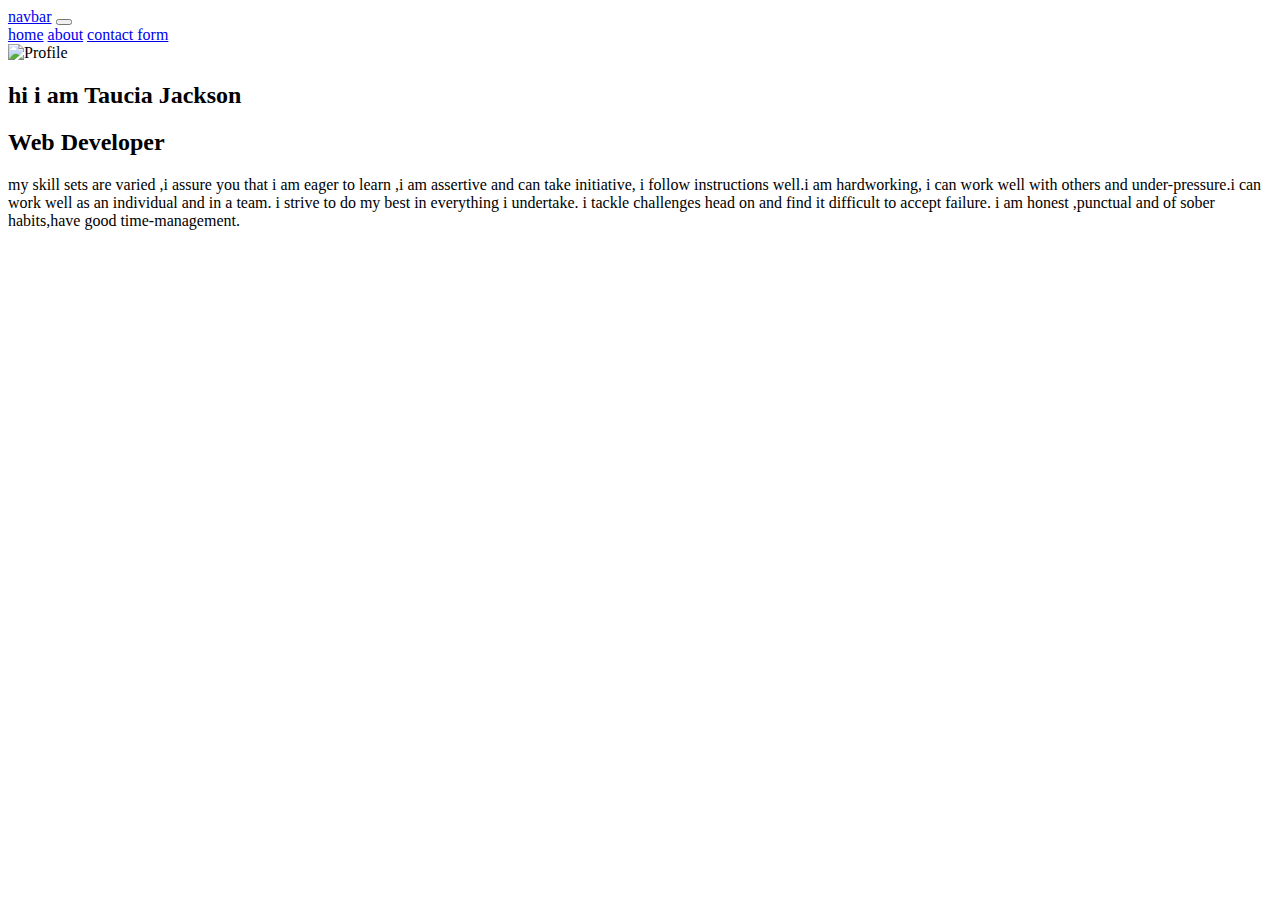
==== about.html @ 6330c279 "changes" ====
<!DOCTYPE html>
<html lang="en">
<head>
    <meta charset="UTF-8">
    <meta http-equiv="X-UA-Compatible" content="IE=edge">
    <meta name="viewport" content="width=device-width, initial-scale=1.0">
    <link href="https://cdn.jsdelivr.net/npm/bootstrap@5.1.3/dist/css/bootstrap.min.css" rel="stylesheet"
        integrity="sha384-1BmE4kWBq78iYhFldvKuhfTAU6auU8tT94WrHftjDbrCEXSU1oBoqyl2QvZ6jIW3" crossorigin="anonymous">
        <link rel="home" href="index.html"> <link rel="contact form" href="contactform.html">
    <title>about</title>
</head>
<body>
    <nav class="navbar navbar-expand-lg navbar-dark bg-dark">
        <div class="container-fluid">
            <a class="navbar-brand" href="#">navbar</a>
            <button class="navbar-toggler" type="button" data-bs-toggle="collapse" data-bs-target="#navbarNavAltMarkup"
                aria-controls="navbarNavAltMarkup" aria-expanded="false" aria-label="Toggle navigation">
                <span class="navbar-toggler-icon"></span>
            </button>
            <div class="collapse navbar-collapse" id="navbarNavAltMarkup">
                <div class="navbar-nav">
                    <!-- <a class="nav-link active" aria-current="page" href="#">Home</a> -->
                    <a class="nav-link" href="index.html">home</a>
                    <a class="nav-link" href="about.html">about</a>
                    <a class="nav-link" href="contactform.html">contact form</a>

                </div>
            </div>
        </div>
    </nav>

    <div class="card mx-auto w-50 bg-secondary my-5">
        <div class="card-header ">
            <!-- <h2 class="text-center display-2">profile</h2> -->
        </div>
        <div class="card-body">
            <div class="container">
                <div class="row">
                    <div class="col-5">
                        <img class="img-thumbnail" src="./images/Taucia (1).JPG" alt="Profile">
                    </div>
                    <div class="col-6">
                        <h2> hi i am Taucia Jackson</h2>
                        <h2>Web Developer</h2>
                        <p class="text-body">
                            my skill sets are varied ,i assure you that i am eager to learn ,i am assertive and can take
                            initiative, i follow instructions well.i am hardworking, i can work well with others and
                            under-pressure.i can work well as an individual and in a team. i strive to do my best in
                            everything i undertake. i tackle challenges head on and find it difficult to accept failure.
                            i am honest ,punctual and of sober habits,have good time-management.
                        </p>
                    </div>
                </div>
            </div>
        </div>
    </div>




<script src="https://cdn.jsdelivr.net/npm/bootstrap@5.1.3/dist/js/bootstrap.bundle.min.js"
integrity="sha384-ka7Sk0Gln4gmtz2MlQnikT1wXgYsOg+OMhuP+IlRH9sENBO0LRn5q+8nbTov4+1p" crossorigin="anonymous">
</script>   
</body>
</html>
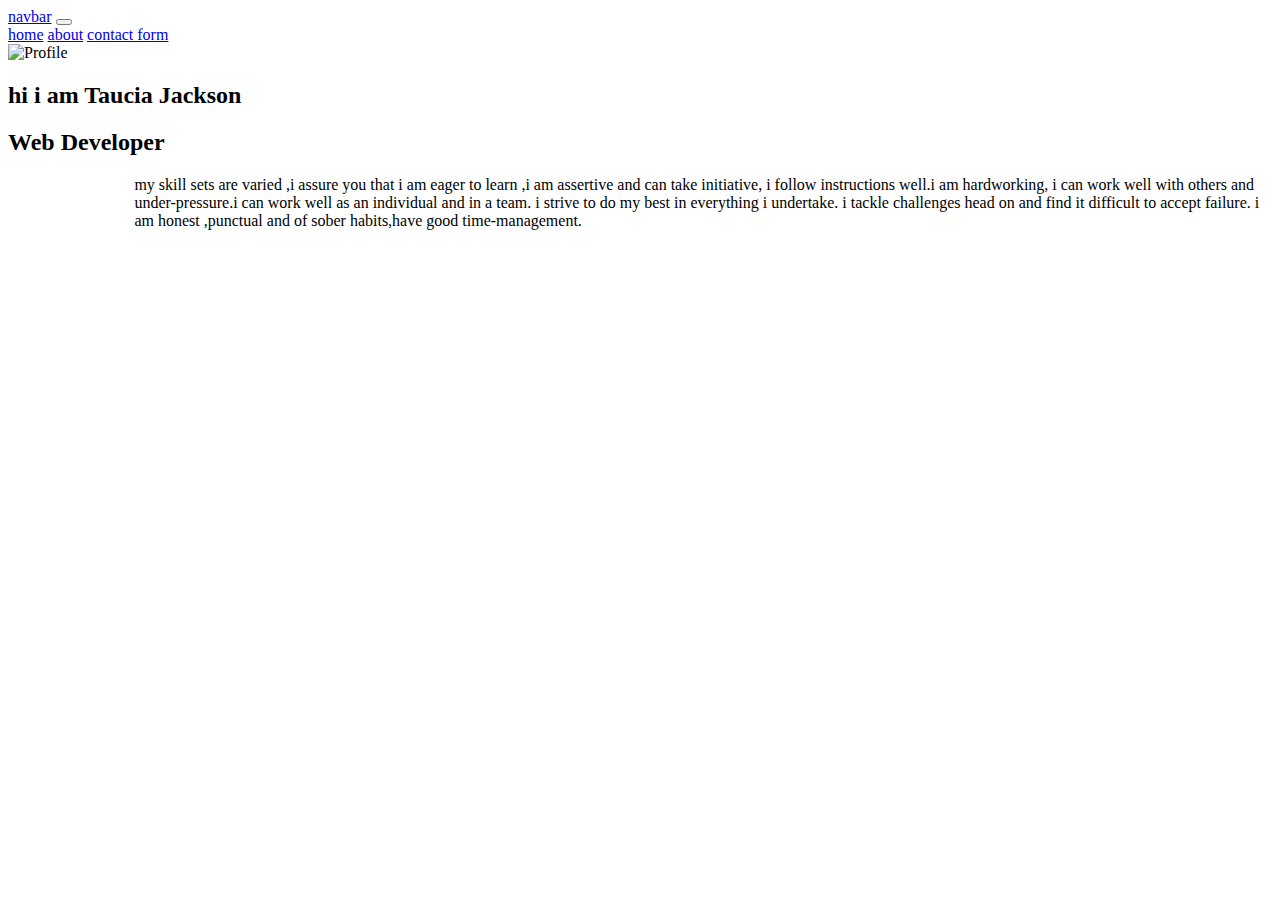
==== commit 65120c9e: "changes" ====
--- a/about.html
+++ b/about.html
@@ -7,6 +7,7 @@
     <link href="https://cdn.jsdelivr.net/npm/bootstrap@5.1.3/dist/css/bootstrap.min.css" rel="stylesheet"
         integrity="sha384-1BmE4kWBq78iYhFldvKuhfTAU6auU8tT94WrHftjDbrCEXSU1oBoqyl2QvZ6jIW3" crossorigin="anonymous">
         <link rel="home" href="index.html"> <link rel="contact form" href="contactform.html">
+        <link rel="stylesheet" href="style/style.css">
     <title>about</title>
 </head>
 <body>
@@ -33,16 +34,16 @@
         <div class="card-header ">
             <!-- <h2 class="text-center display-2">profile</h2> -->
         </div>
-        <div class="card-body">
-            <div class="container">
+        <div class="card-body d-flex ">
+            <div class="container ">
                 <div class="row">
                     <div class="col-5">
-                        <img class="img-thumbnail" src="./images/Taucia (1).JPG" alt="Profile">
+                        <img class="img-thumbnail img-fluid" src="./images/Taucia (1).JPG" alt="Profile">
                     </div>
                     <div class="col-6">
                         <h2> hi i am Taucia Jackson</h2>
                         <h2>Web Developer</h2>
-                        <p class="text-body">
+                        <p id="para" class="  text-body">
                             my skill sets are varied ,i assure you that i am eager to learn ,i am assertive and can take
                             initiative, i follow instructions well.i am hardworking, i can work well with others and
                             under-pressure.i can work well as an individual and in a team. i strive to do my best in
--- a/style/style.css
+++ b/style/style.css
@@ -0,0 +1,5 @@
+@media( min-width:906px){
+    #para{
+        margin-left:10% ;
+    }
+}